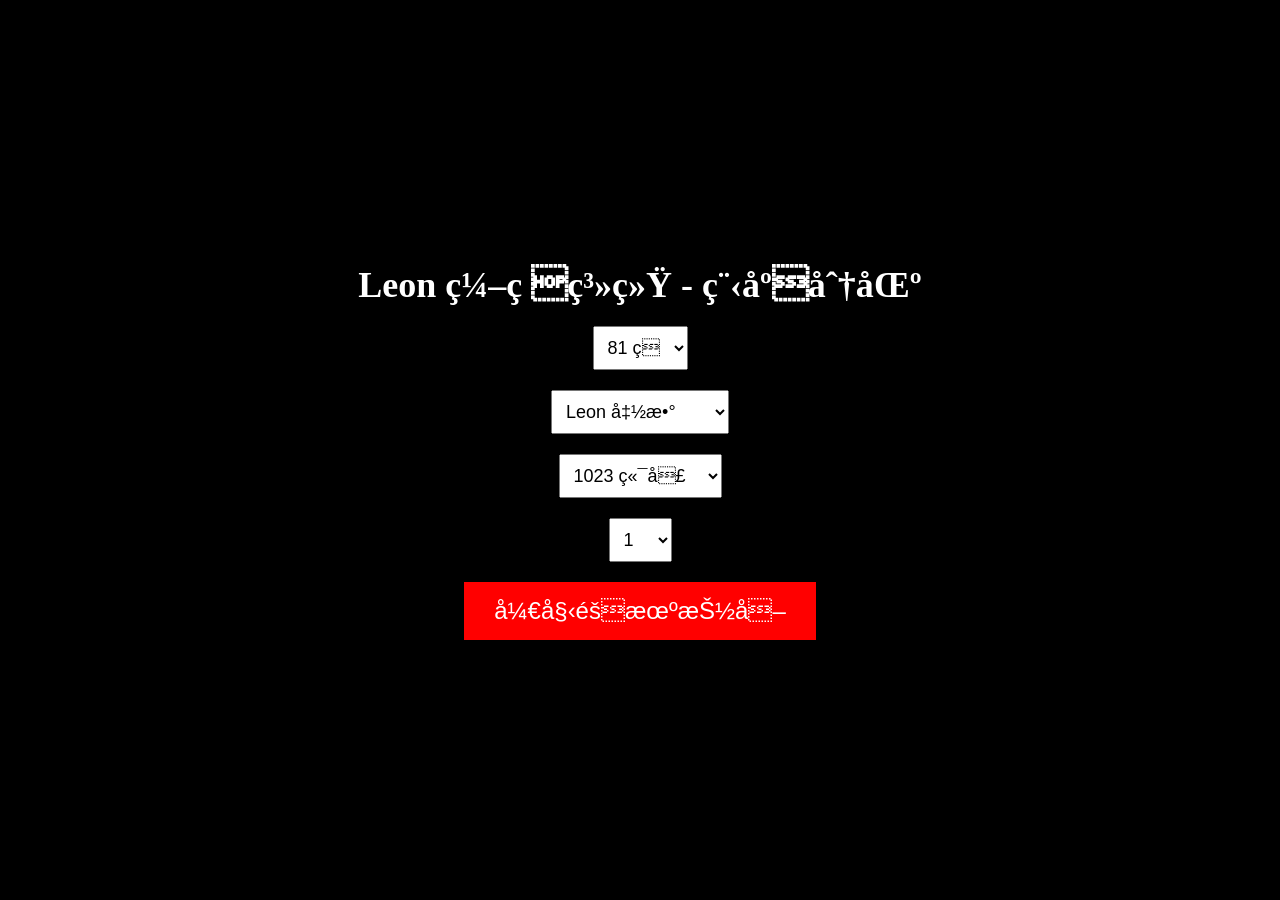
==== choujiangxit.html @ ae7ff6e1 "Update choujiangxit.html" ====
<!DOCTYPE html>
<html lang="en">

<head>
    <meta charset="UTF - 8">
    <meta name="viewport" content="width=device - width, initial - scale=1.0">
    <title>抽奖程序</title>
    <style>
        body {
            margin: 0;
            padding: 0;
            background-color: black;
            color: white;
            display: flex;
            flex-direction: column;
            justify-content: center;
            align-items: center;
            height: 100vh;
        }

        h1 {
            font-size: 36px;
            text-align: center;
            margin-bottom: 20px;
        }

        select {
            padding: 10px;
            font-size: 18px;
            margin-bottom: 20px;
        }

        button {
            padding: 15px 30px;
            font-size: 24px;
            background-color: red;
            color: white;
            border: none;
            cursor: pointer;
        }

        button:hover {
            background-color: darkred;
        }

      .result {
            font-size: 48px;
            text-align: center;
            margin-top: 20px;
        }
    </style>
</head>

<body>
    <h1>Leon 编码系统 - 程序分区</h1>
    <select id="classSelect">
        <option value="81">81 班</option>
        <option value="82">82 班</option>
    </select>
    <select id="functionSelect">
        <option value="Leon">Leon 函数</option>
        <option value="Michael">Michael 函数</option>
        <option value="LEONAI">LEONAI 函数</option>
    </select>
    <select id="portSelect">
        <option value="1023">1023 端口</option>
        <option value="8012">8012 端口</option>
        <option value="COTI">COTI 端口</option>
        <option value="CENT">CENT 端口</option>
        <option value="CIPP">CIPP 端口</option>
        <option value="1087">1087 端口</option>
        <option value="1012">1012 端口</option>
        <option value="1056">1056 端口</option>
        <option value="AI">AI 端口</option>
    </select>
    <select id="numSelect">
        <option value="1">1</option>
        <option value="2">2</option>
        <option value="3">3</option>
        <option value="4">4</option>
        <option value="5">5</option>
        <option value="6">6</option>
        <option value="7">7</option>
        <option value="8">8</option>
        <option value="9">9</option>
        <option value="10">10</option>
    </select>
    <button id="drawButton">开始随机抽取</button>
    <div class="result"></div>

    <script>
        let class81Names = ["郑笑晓",
            "康炜岩",
            "刘一诺",
            "刘雨晴",
            "杨梓萌",
            "侯俊虎",
            "韩丛晴",
            "娄浩泽",
            "石文静",
            "朱雨萱",
            "周钲涵",
            "何宏靓",
            "李照阁",
            "刘佳乐",
            "王子雅",
            "王思颖",
            "刘思雨",
            "葛建业",
            "苑莉珠",
            "杜香萌",
            "毛家润",
            "司浩轩",
            "邱天宇",
            "焦瑾萱",
            "张思雨",
            "张雨琛",
            "赵乐源",
            "李雨晨",
            "程子怡",
            "吴瑞",
            "孟如媛",
            "张梦涵",
            "窦帅",
            "周紫涵",
            "李金磊",
            "郝思博",
            "朱兰雨",
            "杨豹",
            "胡紫涵",
            "王鹏举",
            "张许诺",
            "赵明阳",
            "付恩萌",
            "陈梦雅",
            "曾兰格",
            "李慧轩",
            "邹祎明",
            "裴明淇",
            "何子晨",
            "李瑞程",
            "张语浩",
            "张帅杰",
            "揭语辰",
            "寇亢",
            "王一轩",
            "王宇文",
            "付永豪",
            "聂政林",
            "王浩龙",
            "高晨浩",
            "姜炳言",
            "杨子言"];
        let class82Names = ["李君浩",
            "胡昭宇",
            "贾松睿",
            "付子旭",
            "周品宇",
            "周于翔",
            "刘文嵩",
            "徐晨曦",
            "窦林茂",
            "张俊轩",
            "张梓轩",
            "苏浩宇",
            "袁圣皓",
            "李炫乐",
            "许煜博",
            "耿远航",
            "黄琰哲",
            "牛宇轩",
            "朱林浩",
            "冯子轩",
            "樊柯均",
            "李奥帅",
            "王晨宇",
            "刘凯文",
            "肖腾",
            "刘奥涵",
            "刘道兴",
            "王栩恺",
            "吴亿豪",
            "何佳霖",
            "张思雅",
            "陈子墨",
            "张艺彤",
            "张淼淼",
            "程钰欣",
            "张紫涵",
            "杨一彤",
            "王琳菲",
            "刘舒雅",
            "梁菲凡",
            "孔瑞涵",
            "程新月",
            "赵紫涵",
            "范紫晗",
            "许恒嘉",
            "谭舒丹",
            "王涵",
            "姜雨晗",
            "郎艺珂",
            "胡蝶",
            "刘希蕊",
            "周雨彤",
            "贾亦萱",
            "李雨馨",
            "刘云舒",
            "齐静文",
            "张佳优",
            "王梦瑶",
            "祝诺冰",
            "张芮文",
            "赵婧雯",
            "李云鸽"];

        document.getElementById('drawButton').addEventListener('click', function () {
            const selectedClass = document.getElementById('classSelect').value;
            let selectedNames;
            if (selectedClass === "81") {
                selectedNames = class81Names;
            } else {
                selectedNames = class82Names;
            }
            const selectedNum = parseInt(document.getElementById('numSelect').value);
            const resultNames = [];
            while (resultNames.length < selectedNum) {
                let randomIndex = Math.floor(Math.random() * selectedNames.length);
                let randomName = selectedNames[randomIndex];
                if (!resultNames.includes(randomName)) {
                    resultNames.push(randomName);
                }
            }
            const selectedFunction = document.getElementById('functionSelect').value;
            const selectedPort = document.getElementById('portSelect').value;
            const resultText =  中奖者：${resultNames.join(', ')}`;
            document.querySelector('.result').textContent = resultText;
        });
    </script>
</body>

</html>
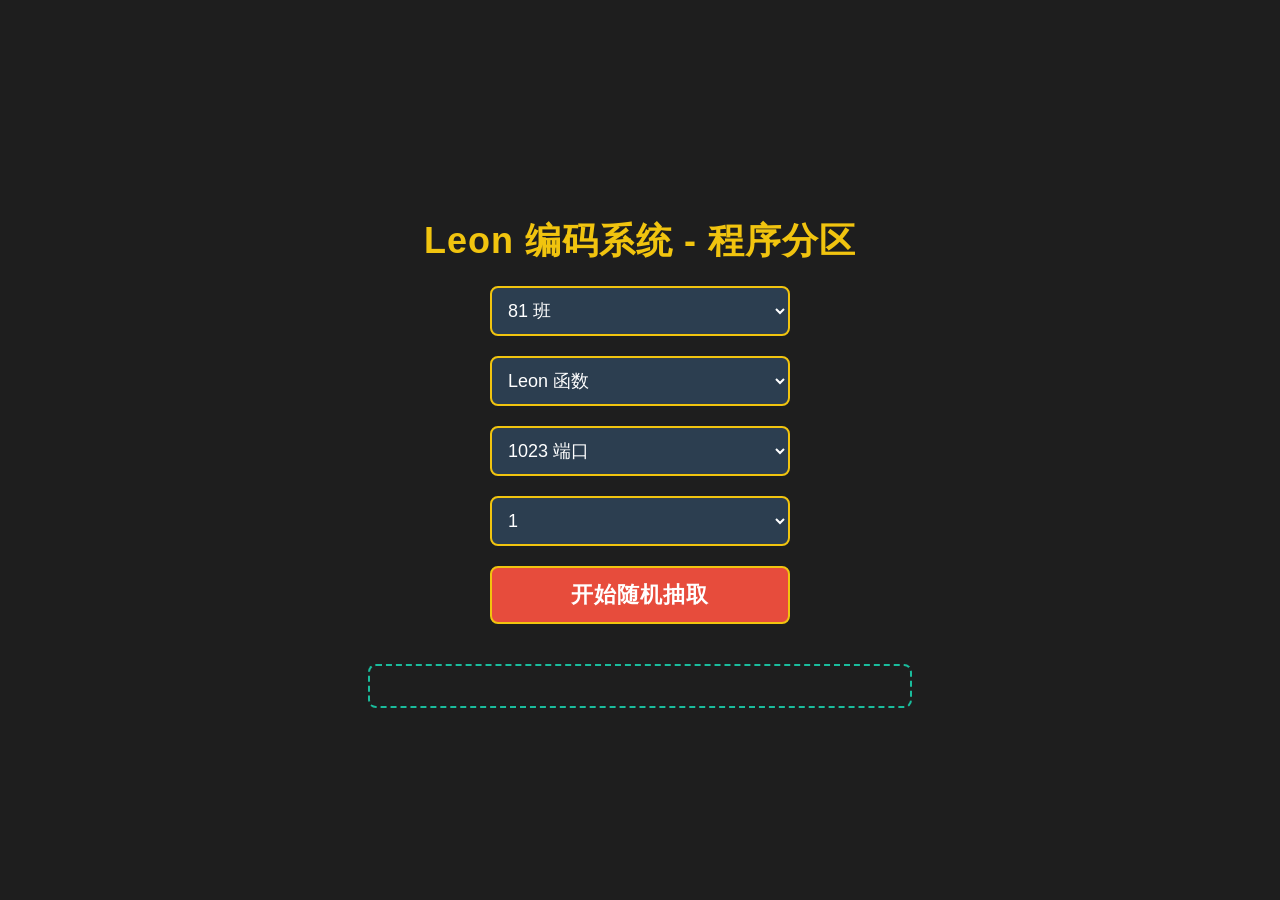
==== commit 3710b3fd: "Update choujiangxit.html" ====
--- a/choujiangxit.html
+++ b/choujiangxit.html
@@ -2,51 +2,92 @@
 <html lang="en">
 
 <head>
-    <meta charset="UTF - 8">
-    <meta name="viewport" content="width=device - width, initial - scale=1.0">
+    <meta charset="UTF-8">
+    <meta name="viewport" content="width=device-width, initial-scale=1.0">
     <title>抽奖程序</title>
     <style>
         body {
             margin: 0;
             padding: 0;
-            background-color: black;
-            color: white;
+            background-color: #1e1e1e;
+            color: #fff;
             display: flex;
             flex-direction: column;
             justify-content: center;
             align-items: center;
             height: 100vh;
+            font-family: 'Arial', sans-serif;
         }
 
         h1 {
             font-size: 36px;
             text-align: center;
             margin-bottom: 20px;
+            color: #f1c40f;
+            letter-spacing: 1px;
         }
 
-        select {
-            padding: 10px;
+        select, button {
+            padding: 12px;
             font-size: 18px;
             margin-bottom: 20px;
+            border-radius: 8px;
+            border: 2px solid #f1c40f;
+            background-color: #2c3e50;
+            color: white;
+            width: 300px;
+            max-width: 80%;
+            transition: background-color 0.3s ease, transform 0.3s ease;
+        }
+
+        select:focus, button:focus {
+            outline: none;
+            transform: scale(1.05);
         }
 
         button {
-            padding: 15px 30px;
-            font-size: 24px;
-            background-color: red;
-            color: white;
-            border: none;
+            font-size: 22px;
+            background-color: #e74c3c;
             cursor: pointer;
+            text-transform: uppercase;
+            font-weight: bold;
+            letter-spacing: 1px;
         }
 
         button:hover {
-            background-color: darkred;
+            background-color: #c0392b;
         }
 
-      .result {
-            font-size: 48px;
+        button:active {
+            transform: scale(0.98);
+        }
+
+        .result {
+            font-size: 32px;
             text-align: center;
             margin-top: 20px;
+            color: #1abc9c;
+            padding: 20px;
+            border: 2px dashed #1abc9c;
+            border-radius: 8px;
+            width: 80%;
+            max-width: 500px;
+            word-wrap: break-word;
+        }
+
+        @media (max-width: 768px) {
+            h1 {
+                font-size: 28px;
+            }
+
+            select, button {
+                font-size: 16px;
+                padding: 10px;
+            }
+
+            .result {
+                font-size: 24px;
+            }
         }
     </style>
 </head>
@@ -89,130 +130,8 @@
     <div class="result"></div>
 
     <script>
-        let class81Names = ["郑笑晓",
-            "康炜岩",
-            "刘一诺",
-            "刘雨晴",
-            "杨梓萌",
-            "侯俊虎",
-            "韩丛晴",
-            "娄浩泽",
-            "石文静",
-            "朱雨萱",
-            "周钲涵",
-            "何宏靓",
-            "李照阁",
-            "刘佳乐",
-            "王子雅",
-            "王思颖",
-            "刘思雨",
-            "葛建业",
-            "苑莉珠",
-            "杜香萌",
-            "毛家润",
-            "司浩轩",
-            "邱天宇",
-            "焦瑾萱",
-            "张思雨",
-            "张雨琛",
-            "赵乐源",
-            "李雨晨",
-            "程子怡",
-            "吴瑞",
-            "孟如媛",
-            "张梦涵",
-            "窦帅",
-            "周紫涵",
-            "李金磊",
-            "郝思博",
-            "朱兰雨",
-            "杨豹",
-            "胡紫涵",
-            "王鹏举",
-            "张许诺",
-            "赵明阳",
-            "付恩萌",
-            "陈梦雅",
-            "曾兰格",
-            "李慧轩",
-            "邹祎明",
-            "裴明淇",
-            "何子晨",
-            "李瑞程",
-            "张语浩",
-            "张帅杰",
-            "揭语辰",
-            "寇亢",
-            "王一轩",
-            "王宇文",
-            "付永豪",
-            "聂政林",
-            "王浩龙",
-            "高晨浩",
-            "姜炳言",
-            "杨子言"];
-        let class82Names = ["李君浩",
-            "胡昭宇",
-            "贾松睿",
-            "付子旭",
-            "周品宇",
-            "周于翔",
-            "刘文嵩",
-            "徐晨曦",
-            "窦林茂",
-            "张俊轩",
-            "张梓轩",
-            "苏浩宇",
-            "袁圣皓",
-            "李炫乐",
-            "许煜博",
-            "耿远航",
-            "黄琰哲",
-            "牛宇轩",
-            "朱林浩",
-            "冯子轩",
-            "樊柯均",
-            "李奥帅",
-            "王晨宇",
-            "刘凯文",
-            "肖腾",
-            "刘奥涵",
-            "刘道兴",
-            "王栩恺",
-            "吴亿豪",
-            "何佳霖",
-            "张思雅",
-            "陈子墨",
-            "张艺彤",
-            "张淼淼",
-            "程钰欣",
-            "张紫涵",
-            "杨一彤",
-            "王琳菲",
-            "刘舒雅",
-            "梁菲凡",
-            "孔瑞涵",
-            "程新月",
-            "赵紫涵",
-            "范紫晗",
-            "许恒嘉",
-            "谭舒丹",
-            "王涵",
-            "姜雨晗",
-            "郎艺珂",
-            "胡蝶",
-            "刘希蕊",
-            "周雨彤",
-            "贾亦萱",
-            "李雨馨",
-            "刘云舒",
-            "齐静文",
-            "张佳优",
-            "王梦瑶",
-            "祝诺冰",
-            "张芮文",
-            "赵婧雯",
-            "李云鸽"];
+        let class81Names = ["郑笑晓", "康炜岩", "刘一诺", "刘雨晴", "杨梓萌", "侯俊虎", "韩丛晴", "娄浩泽", "石文静", "朱雨萱", "周钲涵", "何宏靓", "李照阁", "刘佳乐", "王子雅", "王思颖", "刘思雨", "葛建业", "苑莉珠", "杜香萌", "毛家润", "司浩轩", "邱天宇", "焦瑾萱", "张思雨", "张雨琛", "赵乐源", "李雨晨", "程子怡", "吴瑞", "孟如媛", "张梦涵", "窦帅", "周紫涵", "李金磊", "郝思博", "朱兰雨", "杨豹", "胡紫涵", "王鹏举", "张许诺", "赵明阳", "付恩萌", "陈梦雅", "曾兰格", "李慧轩", "邹祎明", "裴明淇", "何子晨", "李瑞程", "张语浩", "张帅杰", "揭语辰", "寇亢", "王一轩", "王宇文", "付永豪", "聂政林", "王浩龙", "高晨浩", "姜炳言", "杨子言"];
+        let class82Names = ["李君浩", "胡昭宇", "贾松睿", "付子旭", "周品宇", "周于翔", "刘文嵩", "徐晨曦", "窦林茂", "张俊轩", "张梓轩", "苏浩宇", "袁圣皓", "李炫乐", "许煜博", "耿远航", "黄琰哲", "牛宇轩", "朱林浩", "冯子轩", "樊柯均", "李奥帅", "王晨宇", "刘凯文", "肖腾", "刘奥涵", "刘道兴", "王栩恺", "吴亿豪", "何佳霖", "张思雅", "陈子墨", "张艺彤", "张淼淼", "程钰欣", "张紫涵", "杨一彤", "王琳菲", "刘舒雅", "梁菲凡", "孔瑞涵", "程新月", "赵紫涵", "范紫晗", "许恒嘉", "谭舒丹", "王涵", "姜雨晗", "郎艺珂", "胡蝶", "刘希蕊", "周雨彤", "贾亦萱", "李雨馨", "刘云舒", "齐静文", "张佳优", "王梦瑶", "祝诺冰", "张芮文", "赵婧雯", "李云鸽"];
 
         document.getElementById('drawButton').addEventListener('click', function () {
             const selectedClass = document.getElementById('classSelect').value;
@@ -233,7 +152,7 @@
             }
             const selectedFunction = document.getElementById('functionSelect').value;
             const selectedPort = document.getElementById('portSelect').value;
-            const resultText =  中奖者：${resultNames.join(', ')}`;
+            const resultText = `中奖者：${resultNames.join(', ')}`;
             document.querySelector('.result').textContent = resultText;
         });
     </script>
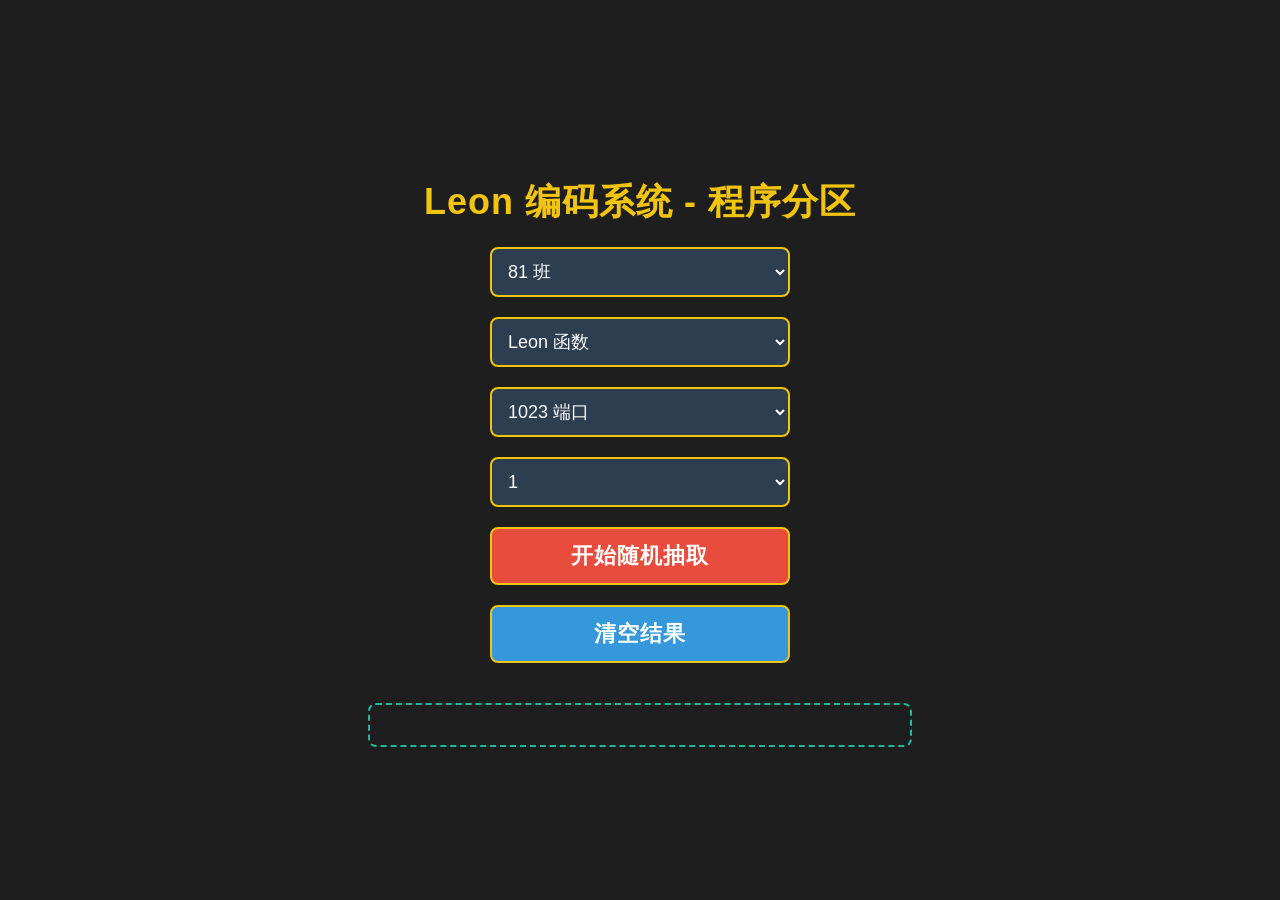
==== commit 8fc8ff6c: "Update choujiangxit.html" ====
--- a/choujiangxit.html
+++ b/choujiangxit.html
@@ -60,6 +60,14 @@
 
         button:active {
             transform: scale(0.98);
+        }
+
+        #clearButton {
+            background-color: #3498db;
+        }
+
+        #clearButton:hover {
+            background-color: #2980b9;
         }
 
         .result {
@@ -127,6 +135,7 @@
         <option value="10">10</option>
     </select>
     <button id="drawButton">开始随机抽取</button>
+    <button id="clearButton">清空结果</button>
     <div class="result"></div>
 
     <script>
@@ -155,6 +164,10 @@
             const resultText = `中奖者：${resultNames.join(', ')}`;
             document.querySelector('.result').textContent = resultText;
         });
+
+        document.getElementById('clearButton').addEventListener('click', function () {
+            document.querySelector('.result').textContent = '';
+        });
     </script>
 </body>
 
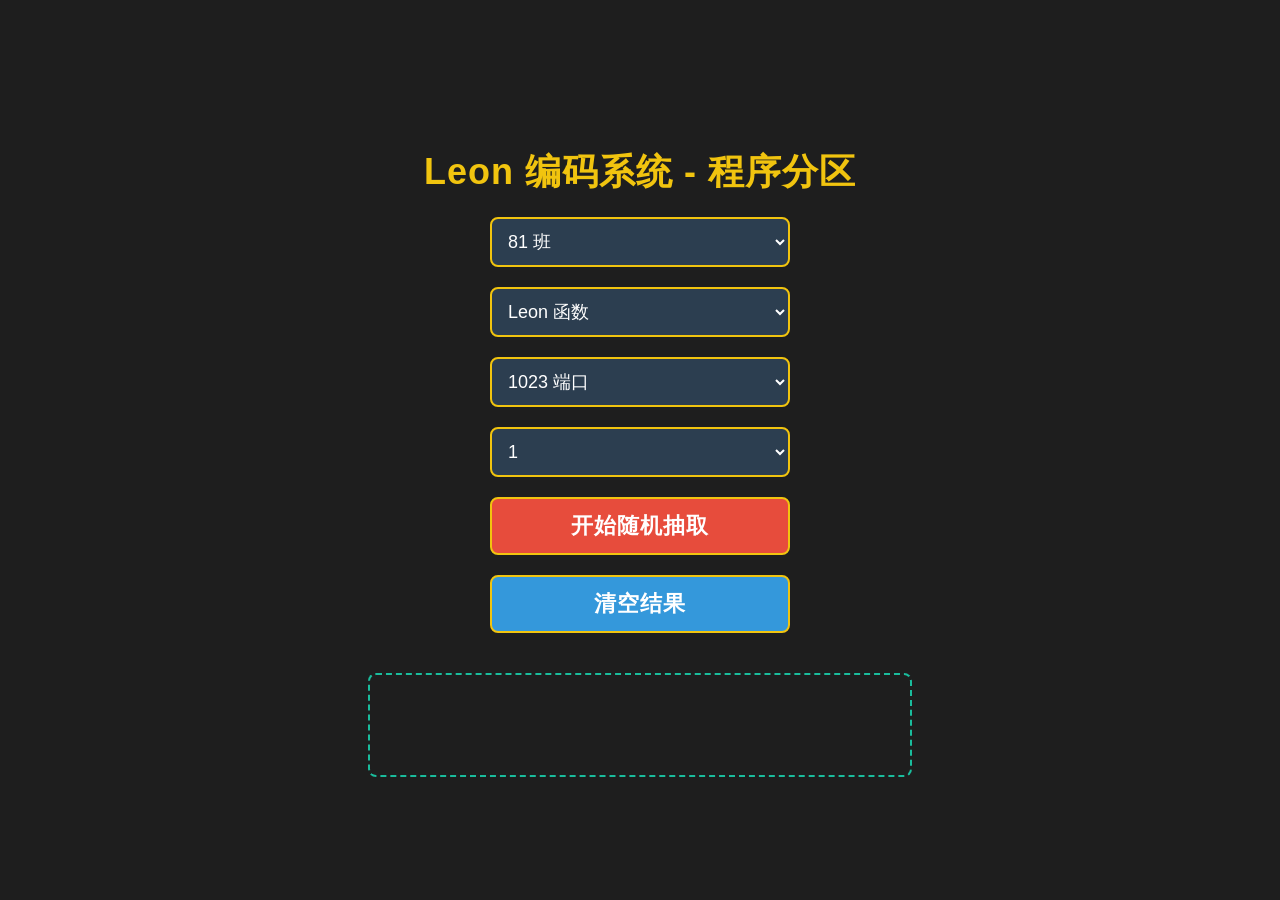
==== commit 3858aeb0: "Update choujiangxit.html" ====
--- a/choujiangxit.html
+++ b/choujiangxit.html
@@ -81,6 +81,27 @@
             width: 80%;
             max-width: 500px;
             word-wrap: break-word;
+            min-height: 60px;
+        }
+
+        .spinner {
+            font-size: 24px;
+            text-align: center;
+            margin-top: 20px;
+            padding: 10px;
+            border-radius: 8px;
+            width: 80%;
+            max-width: 500px;
+            background-color: #2c3e50;
+            color: #fff;
+            height: 60px;
+            display: flex;
+            justify-content: center;
+            align-items: center;
+        }
+
+        .spinner.hidden {
+            display: none;
         }
 
         @media (max-width: 768px) {
@@ -136,6 +157,7 @@
     </select>
     <button id="drawButton">开始随机抽取</button>
     <button id="clearButton">清空结果</button>
+    <div class="spinner hidden">抽奖中...</div>
     <div class="result"></div>
 
     <script>
@@ -143,6 +165,11 @@
         let class82Names = ["李君浩", "胡昭宇", "贾松睿", "付子旭", "周品宇", "周于翔", "刘文嵩", "徐晨曦", "窦林茂", "张俊轩", "张梓轩", "苏浩宇", "袁圣皓", "李炫乐", "许煜博", "耿远航", "黄琰哲", "牛宇轩", "朱林浩", "冯子轩", "樊柯均", "李奥帅", "王晨宇", "刘凯文", "肖腾", "刘奥涵", "刘道兴", "王栩恺", "吴亿豪", "何佳霖", "张思雅", "陈子墨", "张艺彤", "张淼淼", "程钰欣", "张紫涵", "杨一彤", "王琳菲", "刘舒雅", "梁菲凡", "孔瑞涵", "程新月", "赵紫涵", "范紫晗", "许恒嘉", "谭舒丹", "王涵", "姜雨晗", "郎艺珂", "胡蝶", "刘希蕊", "周雨彤", "贾亦萱", "李雨馨", "刘云舒", "齐静文", "张佳优", "王梦瑶", "祝诺冰", "张芮文", "赵婧雯", "李云鸽"];
 
         document.getElementById('drawButton').addEventListener('click', function () {
+            const spinner = document.querySelector('.spinner');
+            const resultDiv = document.querySelector('.result');
+            spinner.classList.remove('hidden');
+            resultDiv.textContent = '';
+
             const selectedClass = document.getElementById('classSelect').value;
             let selectedNames;
             if (selectedClass === "81") {
@@ -150,19 +177,28 @@
             } else {
                 selectedNames = class82Names;
             }
+
             const selectedNum = parseInt(document.getElementById('numSelect').value);
             const resultNames = [];
-            while (resultNames.length < selectedNum) {
+            const interval = setInterval(function () {
                 let randomIndex = Math.floor(Math.random() * selectedNames.length);
                 let randomName = selectedNames[randomIndex];
-                if (!resultNames.includes(randomName)) {
-                    resultNames.push(randomName);
+                spinner.textContent = randomName;
+            }, 100);
+
+            setTimeout(function () {
+                clearInterval(interval);
+                while (resultNames.length < selectedNum) {
+                    let randomIndex = Math.floor(Math.random() * selectedNames.length);
+                    let randomName = selectedNames[randomIndex];
+                    if (!resultNames.includes(randomName)) {
+                        resultNames.push(randomName);
+                    }
                 }
-            }
-            const selectedFunction = document.getElementById('functionSelect').value;
-            const selectedPort = document.getElementById('portSelect').value;
-            const resultText = `中奖者：${resultNames.join(', ')}`;
-            document.querySelector('.result').textContent = resultText;
+                spinner.classList.add('hidden');
+                const resultText = `中奖者：${resultNames.join(', ')}`;
+                resultDiv.textContent = resultText;
+            }, 3000); 
         });
 
         document.getElementById('clearButton').addEventListener('click', function () {
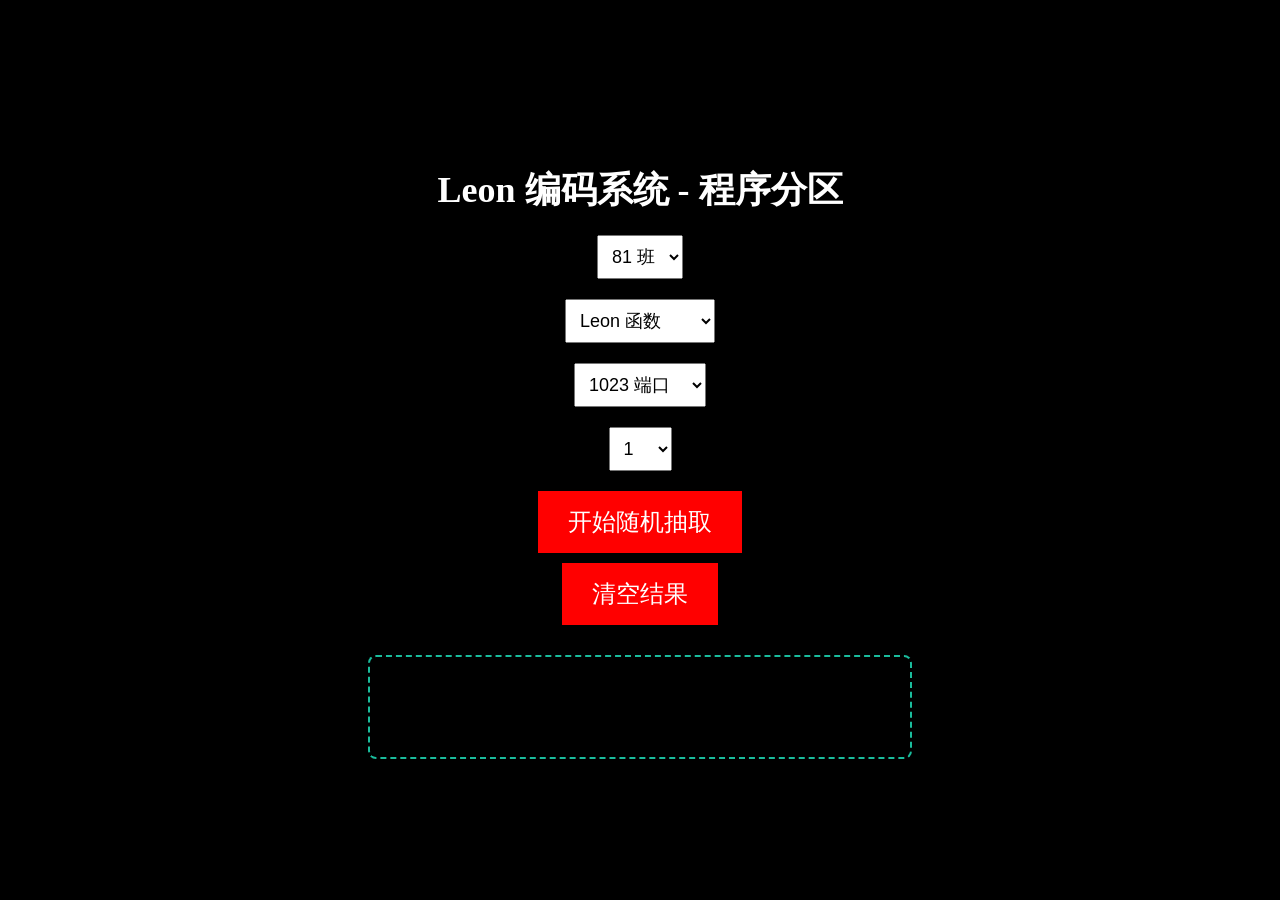
==== commit 037a6c8c: "Update choujiangxit.html" ====
--- a/choujiangxit.html
+++ b/choujiangxit.html
@@ -9,69 +9,43 @@
         body {
             margin: 0;
             padding: 0;
-            background-color: #1e1e1e;
-            color: #fff;
+            background-color: black;
+            color: white;
             display: flex;
             flex-direction: column;
             justify-content: center;
             align-items: center;
             height: 100vh;
-            font-family: 'Arial', sans-serif;
         }
 
         h1 {
             font-size: 36px;
             text-align: center;
             margin-bottom: 20px;
-            color: #f1c40f;
-            letter-spacing: 1px;
-        }
-
-        select, button {
-            padding: 12px;
+        }
+
+        select {
+            padding: 10px;
             font-size: 18px;
             margin-bottom: 20px;
-            border-radius: 8px;
-            border: 2px solid #f1c40f;
-            background-color: #2c3e50;
+        }
+
+        button {
+            padding: 15px 30px;
+            font-size: 24px;
+            background-color: red;
             color: white;
-            width: 300px;
-            max-width: 80%;
-            transition: background-color 0.3s ease, transform 0.3s ease;
-        }
-
-        select:focus, button:focus {
-            outline: none;
-            transform: scale(1.05);
-        }
-
-        button {
-            font-size: 22px;
-            background-color: #e74c3c;
+            border: none;
             cursor: pointer;
-            text-transform: uppercase;
-            font-weight: bold;
-            letter-spacing: 1px;
+            margin-bottom: 10px;
         }
 
         button:hover {
-            background-color: #c0392b;
-        }
-
-        button:active {
-            transform: scale(0.98);
-        }
-
-        #clearButton {
-            background-color: #3498db;
-        }
-
-        #clearButton:hover {
-            background-color: #2980b9;
+            background-color: darkred;
         }
 
         .result {
-            font-size: 32px;
+            font-size: 28px;
             text-align: center;
             margin-top: 20px;
             color: #1abc9c;
@@ -80,43 +54,13 @@
             border-radius: 8px;
             width: 80%;
             max-width: 500px;
-            word-wrap: break-word;
-            min-height: 60px;
-        }
-
-        .spinner {
-            font-size: 24px;
-            text-align: center;
-            margin-top: 20px;
-            padding: 10px;
-            border-radius: 8px;
-            width: 80%;
-            max-width: 500px;
-            background-color: #2c3e50;
-            color: #fff;
-            height: 60px;
+            line-height: 1.6;
             display: flex;
             justify-content: center;
             align-items: center;
-        }
-
-        .spinner.hidden {
-            display: none;
-        }
-
-        @media (max-width: 768px) {
-            h1 {
-                font-size: 28px;
-            }
-
-            select, button {
-                font-size: 16px;
-                padding: 10px;
-            }
-
-            .result {
-                font-size: 24px;
-            }
+            flex-wrap: wrap; /* 允许内容换行 */
+            gap: 10px;       /* 调整每个名字之间的间距 */
+            min-height: 60px;
         }
     </style>
 </head>
@@ -157,19 +101,135 @@
     </select>
     <button id="drawButton">开始随机抽取</button>
     <button id="clearButton">清空结果</button>
-    <div class="spinner hidden">抽奖中...</div>
     <div class="result"></div>
 
     <script>
-        let class81Names = ["郑笑晓", "康炜岩", "刘一诺", "刘雨晴", "杨梓萌", "侯俊虎", "韩丛晴", "娄浩泽", "石文静", "朱雨萱", "周钲涵", "何宏靓", "李照阁", "刘佳乐", "王子雅", "王思颖", "刘思雨", "葛建业", "苑莉珠", "杜香萌", "毛家润", "司浩轩", "邱天宇", "焦瑾萱", "张思雨", "张雨琛", "赵乐源", "李雨晨", "程子怡", "吴瑞", "孟如媛", "张梦涵", "窦帅", "周紫涵", "李金磊", "郝思博", "朱兰雨", "杨豹", "胡紫涵", "王鹏举", "张许诺", "赵明阳", "付恩萌", "陈梦雅", "曾兰格", "李慧轩", "邹祎明", "裴明淇", "何子晨", "李瑞程", "张语浩", "张帅杰", "揭语辰", "寇亢", "王一轩", "王宇文", "付永豪", "聂政林", "王浩龙", "高晨浩", "姜炳言", "杨子言"];
-        let class82Names = ["李君浩", "胡昭宇", "贾松睿", "付子旭", "周品宇", "周于翔", "刘文嵩", "徐晨曦", "窦林茂", "张俊轩", "张梓轩", "苏浩宇", "袁圣皓", "李炫乐", "许煜博", "耿远航", "黄琰哲", "牛宇轩", "朱林浩", "冯子轩", "樊柯均", "李奥帅", "王晨宇", "刘凯文", "肖腾", "刘奥涵", "刘道兴", "王栩恺", "吴亿豪", "何佳霖", "张思雅", "陈子墨", "张艺彤", "张淼淼", "程钰欣", "张紫涵", "杨一彤", "王琳菲", "刘舒雅", "梁菲凡", "孔瑞涵", "程新月", "赵紫涵", "范紫晗", "许恒嘉", "谭舒丹", "王涵", "姜雨晗", "郎艺珂", "胡蝶", "刘希蕊", "周雨彤", "贾亦萱", "李雨馨", "刘云舒", "齐静文", "张佳优", "王梦瑶", "祝诺冰", "张芮文", "赵婧雯", "李云鸽"];
+        let class81Names = ["郑笑晓",
+            "康炜岩",
+            "刘一诺",
+            "刘雨晴",
+            "杨梓萌",
+            "侯俊虎",
+            "韩丛晴",
+            "娄浩泽",
+            "石文静",
+            "朱雨萱",
+            "周钲涵",
+            "何宏靓",
+            "李照阁",
+            "刘佳乐",
+            "王子雅",
+            "王思颖",
+            "刘思雨",
+            "葛建业",
+            "苑莉珠",
+            "杜香萌",
+            "毛家润",
+            "司浩轩",
+            "邱天宇",
+            "焦瑾萱",
+            "张思雨",
+            "张雨琛",
+            "赵乐源",
+            "李雨晨",
+            "程子怡",
+            "吴瑞",
+            "孟如媛",
+            "张梦涵",
+            "窦帅",
+            "周紫涵",
+            "李金磊",
+            "郝思博",
+            "朱兰雨",
+            "杨豹",
+            "胡紫涵",
+            "王鹏举",
+            "张许诺",
+            "赵明阳",
+            "付恩萌",
+            "陈梦雅",
+            "曾兰格",
+            "李慧轩",
+            "邹祎明",
+            "裴明淇",
+            "何子晨",
+            "李瑞程",
+            "张语浩",
+            "张帅杰",
+            "揭语辰",
+            "寇亢",
+            "王一轩",
+            "王宇文",
+            "付永豪",
+            "聂政林",
+            "王浩龙",
+            "高晨浩",
+            "姜炳言",
+            "杨子言"];
+        let class82Names = ["李君浩",
+            "胡昭宇",
+            "贾松睿",
+            "付子旭",
+            "周品宇",
+            "周于翔",
+            "刘文嵩",
+            "徐晨曦",
+            "窦林茂",
+            "张俊轩",
+            "张梓轩",
+            "苏浩宇",
+            "袁圣皓",
+            "李炫乐",
+            "许煜博",
+            "耿远航",
+            "黄琰哲",
+            "牛宇轩",
+            "朱林浩",
+            "冯子轩",
+            "樊柯均",
+            "李奥帅",
+            "王晨宇",
+            "刘凯文",
+            "肖腾",
+            "刘奥涵",
+            "刘道兴",
+            "王栩恺",
+            "吴亿豪",
+            "何佳霖",
+            "张思雅",
+            "陈子墨",
+            "张艺彤",
+            "张淼淼",
+            "程钰欣",
+            "张紫涵",
+            "杨一彤",
+            "王琳菲",
+            "刘舒雅",
+            "梁菲凡",
+            "孔瑞涵",
+            "程新月",
+            "赵紫涵",
+            "范紫晗",
+            "许恒嘉",
+            "谭舒丹",
+            "王涵",
+            "姜雨晗",
+            "郎艺珂",
+            "胡蝶",
+            "刘希蕊",
+            "周雨彤",
+            "贾亦萱",
+            "李雨馨",
+            "刘云舒",
+            "齐静文",
+            "张佳优",
+            "王梦瑶",
+            "祝诺冰",
+            "张芮文",
+            "赵婧雯",
+            "李云鸽"];
 
         document.getElementById('drawButton').addEventListener('click', function () {
-            const spinner = document.querySelector('.spinner');
-            const resultDiv = document.querySelector('.result');
-            spinner.classList.remove('hidden');
-            resultDiv.textContent = '';
-
             const selectedClass = document.getElementById('classSelect').value;
             let selectedNames;
             if (selectedClass === "81") {
@@ -177,32 +237,21 @@
             } else {
                 selectedNames = class82Names;
             }
-
             const selectedNum = parseInt(document.getElementById('numSelect').value);
             const resultNames = [];
-            const interval = setInterval(function () {
+            while (resultNames.length < selectedNum) {
                 let randomIndex = Math.floor(Math.random() * selectedNames.length);
                 let randomName = selectedNames[randomIndex];
-                spinner.textContent = randomName;
-            }, 100);
-
-            setTimeout(function () {
-                clearInterval(interval);
-                while (resultNames.length < selectedNum) {
-                    let randomIndex = Math.floor(Math.random() * selectedNames.length);
-                    let randomName = selectedNames[randomIndex];
-                    if (!resultNames.includes(randomName)) {
-                        resultNames.push(randomName);
-                    }
+                if (!resultNames.includes(randomName)) {
+                    resultNames.push(randomName);
                 }
-                spinner.classList.add('hidden');
-                const resultText = `中奖者：${resultNames.join(', ')}`;
-                resultDiv.textContent = resultText;
-            }, 3000); 
+            }
+            const resultText = `中奖者：${resultNames.join(', ')}`;
+            document.querySelector('.result').textContent = resultText;
         });
 
         document.getElementById('clearButton').addEventListener('click', function () {
-            document.querySelector('.result').textContent = '';
+            document.querySelector('.result').textContent = "";
         });
     </script>
 </body>
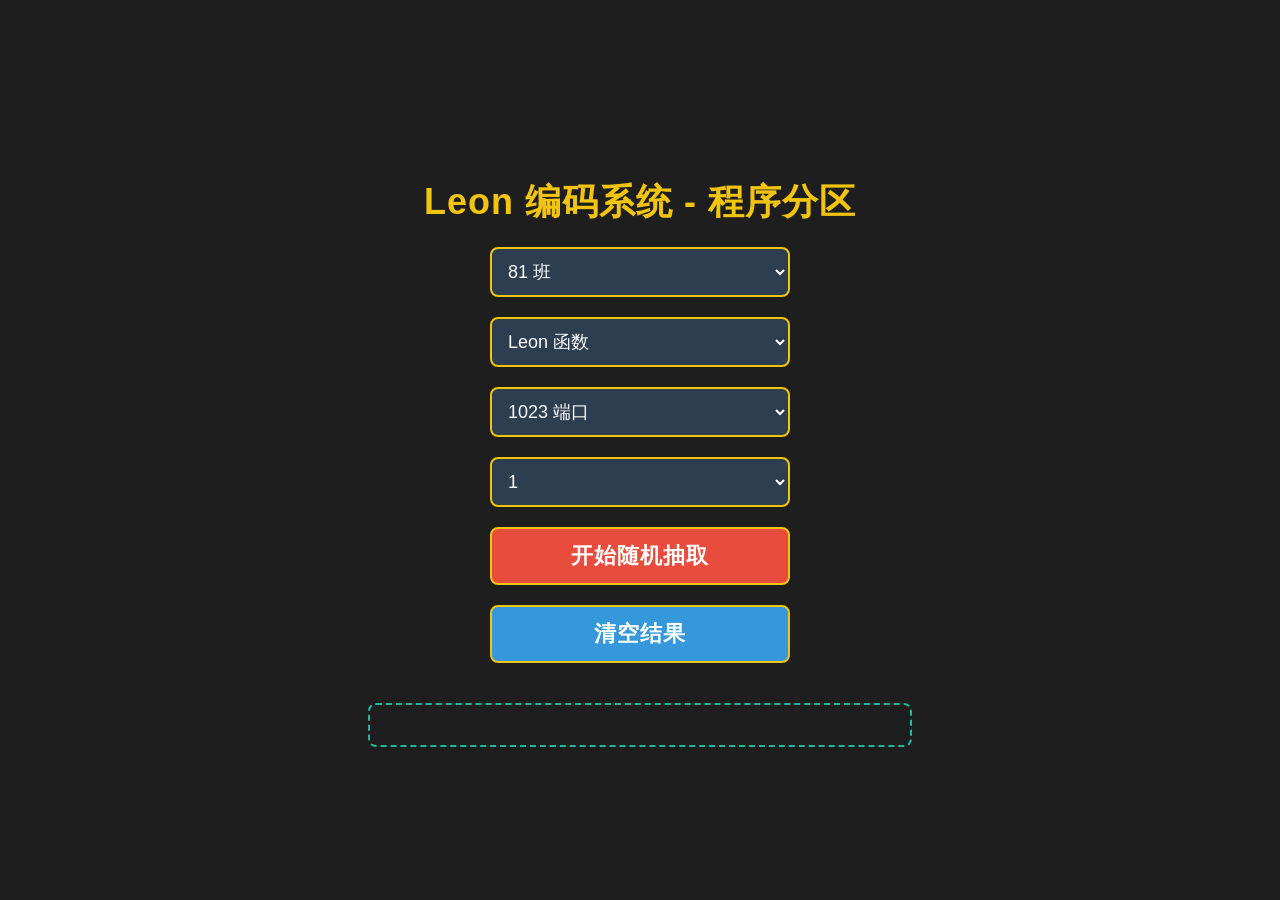
==== commit cf67f94a: "Update choujiangxit.html" ====
--- a/choujiangxit.html
+++ b/choujiangxit.html
@@ -9,43 +9,69 @@
         body {
             margin: 0;
             padding: 0;
-            background-color: black;
-            color: white;
+            background-color: #1e1e1e;
+            color: #fff;
             display: flex;
             flex-direction: column;
             justify-content: center;
             align-items: center;
             height: 100vh;
+            font-family: 'Arial', sans-serif;
         }
 
         h1 {
             font-size: 36px;
             text-align: center;
             margin-bottom: 20px;
+            color: #f1c40f;
+            letter-spacing: 1px;
         }
 
-        select {
-            padding: 10px;
+        select, button {
+            padding: 12px;
             font-size: 18px;
             margin-bottom: 20px;
+            border-radius: 8px;
+            border: 2px solid #f1c40f;
+            background-color: #2c3e50;
+            color: white;
+            width: 300px;
+            max-width: 80%;
+            transition: background-color 0.3s ease, transform 0.3s ease;
+        }
+
+        select:focus, button:focus {
+            outline: none;
+            transform: scale(1.05);
         }
 
         button {
-            padding: 15px 30px;
-            font-size: 24px;
-            background-color: red;
-            color: white;
-            border: none;
+            font-size: 22px;
+            background-color: #e74c3c;
             cursor: pointer;
-            margin-bottom: 10px;
+            text-transform: uppercase;
+            font-weight: bold;
+            letter-spacing: 1px;
         }
 
         button:hover {
-            background-color: darkred;
+            background-color: #c0392b;
+        }
+
+        button:active {
+            transform: scale(0.98);
+        }
+
+        #clearButton {
+            background-color: #3498db;
+        }
+
+        #clearButton:hover {
+            background-color: #2980b9;
         }
 
         .result {
-            font-size: 28px;
+            font-size: 32px;
             text-align: center;
             margin-top: 20px;
             color: #1abc9c;
@@ -54,13 +80,22 @@
             border-radius: 8px;
             width: 80%;
             max-width: 500px;
-            line-height: 1.6;
-            display: flex;
-            justify-content: center;
-            align-items: center;
-            flex-wrap: wrap; /* 允许内容换行 */
-            gap: 10px;       /* 调整每个名字之间的间距 */
-            min-height: 60px;
+            word-wrap: break-word;
+        }
+
+        @media (max-width: 768px) {
+            h1 {
+                font-size: 28px;
+            }
+
+            select, button {
+                font-size: 16px;
+                padding: 10px;
+            }
+
+            .result {
+                font-size: 24px;
+            }
         }
     </style>
 </head>
@@ -104,130 +139,8 @@
     <div class="result"></div>
 
     <script>
-        let class81Names = ["郑笑晓",
-            "康炜岩",
-            "刘一诺",
-            "刘雨晴",
-            "杨梓萌",
-            "侯俊虎",
-            "韩丛晴",
-            "娄浩泽",
-            "石文静",
-            "朱雨萱",
-            "周钲涵",
-            "何宏靓",
-            "李照阁",
-            "刘佳乐",
-            "王子雅",
-            "王思颖",
-            "刘思雨",
-            "葛建业",
-            "苑莉珠",
-            "杜香萌",
-            "毛家润",
-            "司浩轩",
-            "邱天宇",
-            "焦瑾萱",
-            "张思雨",
-            "张雨琛",
-            "赵乐源",
-            "李雨晨",
-            "程子怡",
-            "吴瑞",
-            "孟如媛",
-            "张梦涵",
-            "窦帅",
-            "周紫涵",
-            "李金磊",
-            "郝思博",
-            "朱兰雨",
-            "杨豹",
-            "胡紫涵",
-            "王鹏举",
-            "张许诺",
-            "赵明阳",
-            "付恩萌",
-            "陈梦雅",
-            "曾兰格",
-            "李慧轩",
-            "邹祎明",
-            "裴明淇",
-            "何子晨",
-            "李瑞程",
-            "张语浩",
-            "张帅杰",
-            "揭语辰",
-            "寇亢",
-            "王一轩",
-            "王宇文",
-            "付永豪",
-            "聂政林",
-            "王浩龙",
-            "高晨浩",
-            "姜炳言",
-            "杨子言"];
-        let class82Names = ["李君浩",
-            "胡昭宇",
-            "贾松睿",
-            "付子旭",
-            "周品宇",
-            "周于翔",
-            "刘文嵩",
-            "徐晨曦",
-            "窦林茂",
-            "张俊轩",
-            "张梓轩",
-            "苏浩宇",
-            "袁圣皓",
-            "李炫乐",
-            "许煜博",
-            "耿远航",
-            "黄琰哲",
-            "牛宇轩",
-            "朱林浩",
-            "冯子轩",
-            "樊柯均",
-            "李奥帅",
-            "王晨宇",
-            "刘凯文",
-            "肖腾",
-            "刘奥涵",
-            "刘道兴",
-            "王栩恺",
-            "吴亿豪",
-            "何佳霖",
-            "张思雅",
-            "陈子墨",
-            "张艺彤",
-            "张淼淼",
-            "程钰欣",
-            "张紫涵",
-            "杨一彤",
-            "王琳菲",
-            "刘舒雅",
-            "梁菲凡",
-            "孔瑞涵",
-            "程新月",
-            "赵紫涵",
-            "范紫晗",
-            "许恒嘉",
-            "谭舒丹",
-            "王涵",
-            "姜雨晗",
-            "郎艺珂",
-            "胡蝶",
-            "刘希蕊",
-            "周雨彤",
-            "贾亦萱",
-            "李雨馨",
-            "刘云舒",
-            "齐静文",
-            "张佳优",
-            "王梦瑶",
-            "祝诺冰",
-            "张芮文",
-            "赵婧雯",
-            "李云鸽"];
+        let class81Names = ["郑笑晓", "康炜岩", "刘一诺", "刘雨晴", "杨梓萌", "侯俊虎", "韩丛晴", "娄浩泽", "石文静", "朱雨萱", "周钲涵", "何宏靓", "李照阁", "刘佳乐", "王子雅", "王思颖", "刘思雨", "葛建业", "苑莉珠", "杜香萌", "毛家润", "司浩轩", "邱天宇", "焦瑾萱", "张思雨", "张雨琛", "赵乐源", "李雨晨", "程子怡", "吴瑞", "孟如媛", "张梦涵", "窦帅", "周紫涵", "李金磊", "郝思博", "朱兰雨", "杨豹", "胡紫涵", "王鹏举", "张许诺", "赵明阳", "付恩萌", "陈梦雅", "曾兰格", "李慧轩", "邹祎明", "裴明淇", "何子晨", "李瑞程", "张语浩", "张帅杰", "揭语辰", "寇亢", "王一轩", "王宇文", "付永豪", "聂政林", "王浩龙", "高晨浩", "姜炳言", "杨子言"];
+        let class82Names = ["李君浩", "胡昭宇", "贾松睿", "付子旭", "周品宇", "周于翔", "刘文嵩", "徐晨曦", "窦林茂", "张俊轩", "张梓轩", "苏浩宇", "袁圣皓", "李炫乐", "许煜博", "耿远航", "黄琰哲", "牛宇轩", "朱林浩", "冯子轩", "樊柯均", "李奥帅", "王晨宇", "刘凯文", "肖腾", "刘奥涵", "刘道兴", "王栩恺", "吴亿豪", "何佳霖", "张思雅", "陈子墨", "张艺彤", "张淼淼", "程钰欣", "张紫涵", "杨一彤", "王琳菲", "刘舒雅", "梁菲凡", "孔瑞涵", "程新月", "赵紫涵", "范紫晗", "许恒嘉", "谭舒丹", "王涵", "姜雨晗", "郎艺珂", "胡蝶", "刘希蕊", "周雨彤", "贾亦萱", "李雨馨", "刘云舒", "齐静文", "张佳优", "王梦瑶", "祝诺冰", "张芮文", "赵婧雯", "李云鸽"];
 
         document.getElementById('drawButton').addEventListener('click', function () {
             const selectedClass = document.getElementById('classSelect').value;
@@ -246,12 +159,14 @@
                     resultNames.push(randomName);
                 }
             }
+            const selectedFunction = document.getElementById('functionSelect').value;
+            const selectedPort = document.getElementById('portSelect').value;
             const resultText = `中奖者：${resultNames.join(', ')}`;
             document.querySelector('.result').textContent = resultText;
         });
 
         document.getElementById('clearButton').addEventListener('click', function () {
-            document.querySelector('.result').textContent = "";
+            document.querySelector('.result').textContent = '';
         });
     </script>
 </body>
